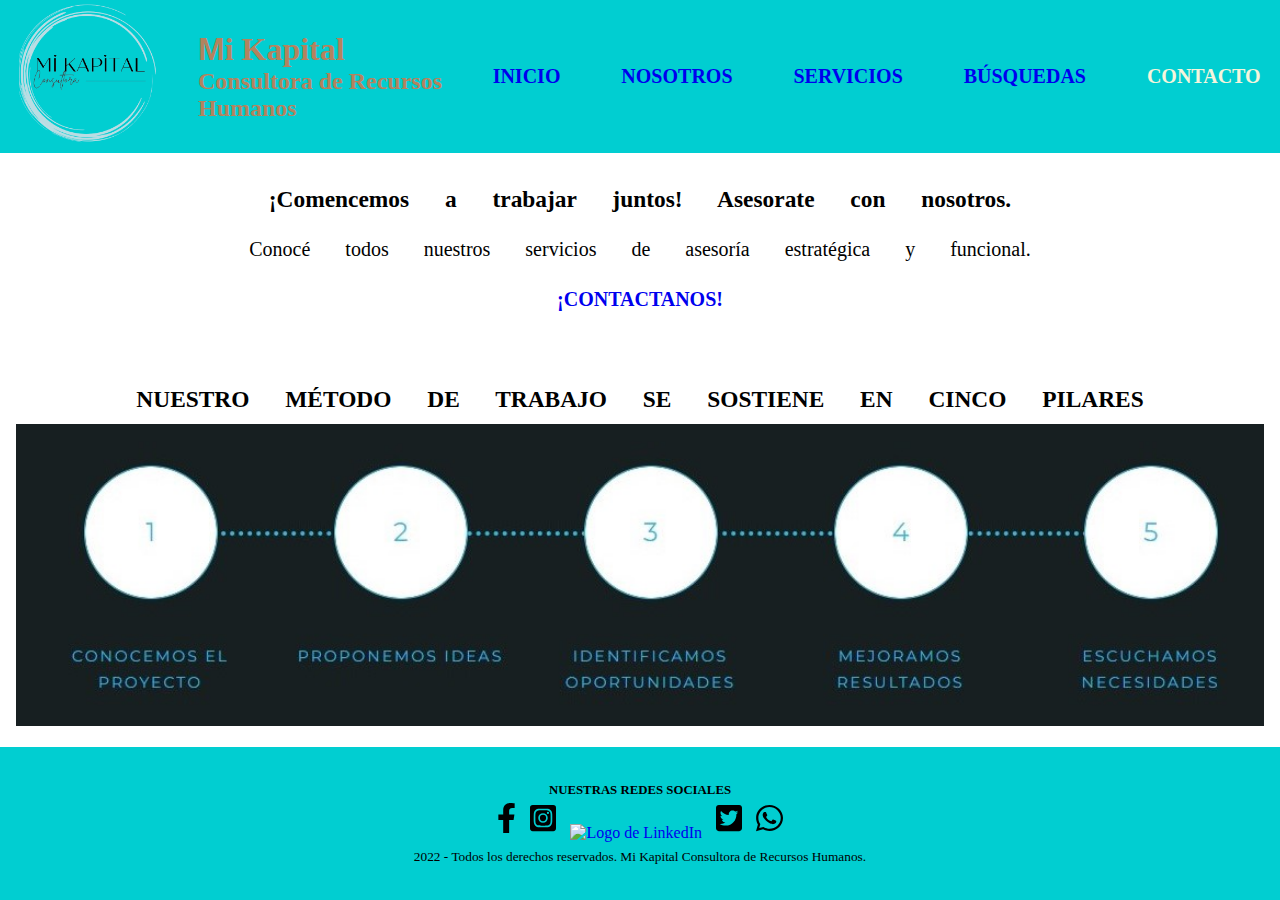
==== index.html @ 38316220 "Carga inicial al repositorio" ====
<!DOCTYPE html>
<html lang="es">
  <head>
    <meta charset="UTF-8">
    <meta http-equiv="X-UA-Compatible" content="IE=edge">
    <meta name="viewport" content="width=device-width, initial-scale=1.0">
    <link rel="stylesheet" href="./styles/estilo.css">
    <title>Mi Kapital - Inicio</title>
    <meta name="description" content="Consultora de Recursos Humanos">
    <meta name="keywords" content="consultora, recursos humanos, rrhh, reclutamiento, selección, capacitación, desarrollo">
    <link
    rel="stylesheet"
    href="https://cdnjs.cloudflare.com/ajax/libs/animate.css/4.1.1/animate.min.css"
    />
  </head>

  <body>
    <header>
      <span class="animate___animated animate__heartBeat">
        <a  href="./index.html"><img class="logo" src="./assets/images/logoSinFondo.png" alt="logo"></a>
      </span>
      <span class="nombreConsultora">
        <h1>Mi Kapital</h1>
        <h2>Consultora de Recursos Humanos</h2>
      </span>
      
      <nav> 
        <ul class="animate__animated animate__backInRight">
          <li><a href="./index.html">INICIO</a></li>
          <li><a href="./pages/nosotros.html">NOSOTROS</a></li>
          <li><a href="./pages/servicios.html">SERVICIOS</a></li>
          <li><a href="./pages/busquedas.html">BÚSQUEDAS</a></li>
          <li><a href="./pages/contacto.html">CONTACTO</a></li>    
        </ul>       
      </nav>
    </header>
    
    <main>
      <div>
        <section class="bienvenida">  
          <h3>¡Comencemos a trabajar juntos! Asesorate con nosotros.</h3>
          <p>Conocé todos nuestros servicios  de asesoría estratégica y funcional.</p>
          <p><a href="./pages/contacto.html" real="noopener noreferrer"><strong>¡CONTACTANOS!</strong></a></p><br>
            
          <h3>NUESTRO MÉTODO DE TRABAJO SE SOSTIENE EN CINCO PILARES</h3>
          <img src="./assets/images/nuestrometodo2.jpg" alt="Nuestro metodo de trabajo">
        </section>
      </div>        
    </main>

    <footer>
      <div>
        <h4 class="footer">NUESTRAS REDES SOCIALES</h4>
        <a href="#" target="_blank" real="noopener noreferrer"><img class="iconos" src="./assets/icons/facebook-f.svg" alt="Logo de Facebook"></a>
        <a href="#" target="_blank" real="noopener noreferrer"><img class="iconos" src="./assets/icons/square-instagram.svg" alt="Logo de Instagram"></a>
        <a href="#" target="_blank" real="noopener noreferrer"><img class="iconos" src="./assets/Icons/linkedin-in.svg" alt="Logo de LinkedIn"></a>
        <a href="#" target="_blank" real="noopener noreferrer"><img class="iconos" src="./assets/icons/square-twitter.svg" alt="Logo de Twitter"></a>
        <a href="#" target="_blank" real="noopener noreferrer"><img class="iconos" src="./assets/icons/whatsapp.svg" alt="Logo de Whatsapp"></a>

        <p><small> 2022 - Todos los derechos reservados. Mi Kapital Consultora de Recursos Humanos.</small></p>
      </div>    
    </footer>
  </body>
</html>
---- styles/estilo.css ----
* {
  padding: 0;
  margin: 0;
  box-sizing: border-box; }
  *::selection {
    color: violet;
    background-color: teal; }

a {
  text-decoration: none;
  list-style-type: none; }

body {
  height: 100vh;
  display: grid;
  grid-template-rows: 0.5fr 1fr 0.5fr;
  grid-template-columns: 1fr;
  grid-template-areas: "header" "main" "footer";
  grid-row-gap: 5px;
  grid-column-gap: 5px; }

header {
  background: #01ced1;
  grid-area: header;
  display: flex;
  flex-direction: row;
  flex-wrap: wrap;
  justify-content: space-around;
  align-items: center;
  align-content: center;
  z-index: 1;
  position: sticky; }
  header .logo {
    height: 140px; }
  header .nombreConsultora {
    flex-basis: 20%;
    font-size: 1rem;
    color: rgba(250, 102, 49, 0.747);
    font-family: Georgia, 'Times New Roman', Times, serif; }
    header .nombreConsultora::first-letter {
      font-family: 'Gill Sans', 'Gill Sans MT', Calibri, 'Trebuchet MS', sans-serif; }
  header nav {
    flex-basis: 60%; }
    header nav ul {
      display: flex;
      flex-direction: row;
      justify-content: space-between;
      align-items: center;
      color: white;
      line-height: 40px; }
      header nav ul li {
        font-weight: bold;
        text-align: center;
        align-content: center;
        list-style: none;
        border-radius: 3px; }
        header nav ul li:nth-child(5) a {
          color: beige; }
        header nav ul li a {
          display: block;
          text-decoration: none;
          cursor: pointer;
          border-radius: 3px;
          text-align: center;
          font-size: 1.25rem; }
          header nav ul li a:hover {
            color: whitesmoke;
            background-color: #fd895f;
            transition: 0.5s; }

main {
  grid-area: main; }

footer {
  background-color: #01ced1;
  text-align: center;
  grid-area: footer;
  display: flex;
  flex-direction: column;
  flex-wrap: wrap;
  justify-content: space-evenly; }
  footer div .footer {
    font-size: 0.8rem;
    color: black; }
  footer div .iconos {
    height: 30px;
    margin: 5px; }

.bienvenida {
  word-spacing: 30px;
  line-height: 50px;
  font-family: 'Rubik Glitch', cursiva;
  text-align: center;
  font-size: 1.25rem;
  display: flex;
  flex-direction: column;
  flex-wrap: wrap;
  align-items: center;
  justify-content: space-evenly;
  align-content: center;
  margin: 16px; }
  .bienvenida img {
    width: 100%; }

.menuNosotros {
  display: grid;
  grid-template-columns: 1fr 1fr 1fr;
  grid-template-rows: 1fr;
  grid-template-areas: "nosotrosUno nosotrosDos nosotrosTres";
  grid-column-gap: 5px;
  margin: 16px; }
  .menuNosotros .nosotros {
    background-color: #f19c7d;
    padding: 15px;
    border-radius: 15px;
    font-size: 1.25rem;
    display: flex;
    flex-direction: column;
    justify-content: space-evenly; }
    .menuNosotros .nosotros .nosotrosImagen {
      width: 100%;
      height: 50%; }
    .menuNosotros .nosotros .nosotrosTitulo {
      color: darkmagenta;
      font-weight: bold;
      font-family: 'Franklin Gothic Medium', 'Arial Narrow', Arial, sans-serif; }
    .menuNosotros .nosotros .nosotrosParrafo {
      text-align: justify;
      color: black; }
  .menuNosotros .nosotrosUno {
    grid-area: nosotrosUno; }
  .menuNosotros .nosotrosDos {
    grid-area: nosotrosDos; }
  .menuNosotros .nosotrosTres {
    grid-area: nosotrosTres; }

#servicios {
  font-size: 1.25rem;
  text-align: center;
  display: grid;
  grid-template-columns: 1fr 1fr 1fr;
  grid-template-rows: 1fr 1fr;
  grid-template-areas: "servicioUno servicioDos servicioTres" "servicioCuatro servicioCinco servicioSeis";
  grid-column-gap: 5px;
  margin: 16px; }
  #servicios .servicioUno {
    grid-area: servicioUno; }
    #servicios .servicioUno .serviciosTitulo {
      color: darkmagenta;
      list-style-type: none;
      font-weight: bold;
      line-height: 50px; }
    #servicios .servicioUno .serviciosParrafo {
      background-color: #f19c7d;
      border-radius: 10%;
      padding: 15px; }
  #servicios .servicioDos {
    grid-area: servicioDos; }
    #servicios .servicioDos .serviciosTitulo {
      color: darkmagenta;
      list-style-type: none;
      font-weight: bold;
      line-height: 50px; }
    #servicios .servicioDos .serviciosParrafo {
      background-color: #f19c7d;
      border-radius: 10%;
      padding: 15px; }
  #servicios .servicioTres {
    grid-area: servicioTres; }
    #servicios .servicioTres .serviciosTitulo {
      color: darkmagenta;
      list-style-type: none;
      font-weight: bold;
      line-height: 50px; }
    #servicios .servicioTres .serviciosParrafo {
      background-color: #f19c7d;
      border-radius: 10%;
      padding: 15px; }
  #servicios .servicioCuatro {
    grid-area: servicioCuatro; }
    #servicios .servicioCuatro .serviciosTitulo {
      color: darkmagenta;
      list-style-type: none;
      font-weight: bold;
      line-height: 50px; }
    #servicios .servicioCuatro .serviciosParrafo {
      background-color: #f19c7d;
      border-radius: 10%;
      padding: 15px; }
  #servicios .servicioCinco {
    grid-area: servicioCinco; }
    #servicios .servicioCinco .serviciosTitulo {
      color: darkmagenta;
      list-style-type: none;
      font-weight: bold;
      line-height: 50px; }
    #servicios .servicioCinco .serviciosParrafo {
      background-color: #f19c7d;
      border-radius: 10%;
      padding: 15px; }
  #servicios .servicioSeis {
    grid-area: servicioSeis; }
    #servicios .servicioSeis .serviciosTitulo {
      color: darkmagenta;
      list-style-type: none;
      font-weight: bold;
      line-height: 50px; }
    #servicios .servicioSeis .serviciosParrafo {
      background-color: #f19c7d;
      border-radius: 10%;
      padding: 15px; }

.busquedas {
  font-size: 1.5rem;
  line-height: 70px;
  text-align: center; }

.menuBusquedas {
  font-size: 1.25rem;
  font-family: 'Segoe UI', Tahoma, Geneva, Verdana, sans-serif;
  text-align: center;
  display: grid;
  grid-template-columns: 1fr 1fr 1fr 1fr;
  grid-template-rows: 1fr 1fr;
  flex-wrap: wrap; }
  .menuBusquedas div {
    display: flex;
    flex-direction: column;
    justify-content: space-between;
    align-items: center;
    align-content: space-between; }
    .menuBusquedas div .busquedasRecuadro {
      background-color: #f19c7d;
      border-radius: 15px;
      color: black;
      line-height: 1.7rem;
      margin: 1.25rem 0.625rem;
      flex-basis: 11.3rem; }
      .menuBusquedas div .busquedasRecuadro .button {
        background-color: rgba(255, 127, 80, 0.425);
        border-radius: 10%;
        padding-right: 20px;
        padding-left: 20px;
        border: 2px solid blueviolet;
        cursor: pointer; }
        .menuBusquedas div .busquedasRecuadro .button:hover {
          background-color: #df5827; }

.contacto {
  font-size: 1.25rem;
  line-height: 3.125rem;
  display: grid;
  grid-template-columns: 1fr 1fr;
  grid-template-rows: 0.5fr 0.5fr;
  grid-template-areas: "encabezado encabezado" "formulario video";
  grid-column-gap: 5rem;
  margin: 1rem; }
  .contacto .encabezadoContacto {
    font-family: 'Rubik Glitch', cursiva;
    font-weight: 600;
    text-align: center;
    grid-area: encabezado; }
  .contacto section form {
    width: 100%;
    color: black;
    grid-area: formulario;
    display: flex;
    flex-direction: column;
    align-content: space-between;
    padding: 0.125rem;
    box-shadow: inset 0 -3em 3em rgba(243, 88, 49, 0.753), 0 0 0 2px rgba(167, 19, 180, 0.527), 0.3em 0.3em 1em rgba(229, 123, 233, 0.952);
    align-self: center;
    justify-self: center; }
    .contacto section form fieldset div .itemForm {
      margin: 1rem; }
    .contacto section form fieldset div .inputContacto {
      padding: 1% 5% 1% 4%; }
    .contacto section form fieldset .casillasForm {
      margin: 1rem; }
    .contacto section form .textAreaForm {
      height: 6.25rem; }
    .contacto section form .casillasForm {
      margin: 1rem; }
    .contacto section form .botonesForm {
      background-color: rgba(255, 127, 80, 0.425);
      padding: 0.3rem;
      border-radius: 0.6rem;
      color: aliceblue;
      cursor: pointer; }
      .contacto section form .botonesForm:hover {
        background-color: #df5827;
        transform: translate(20px); }
  .contacto .videoContacto {
    grid-area: video;
    align-self: center;
    justify-self: center;
    width: 100%; }

/* MODIFICADO EL PUNTO DE QUIEBRE 1024px */
@media screen and (max-width: 1024px) {
  header .logo .nombreConsultora {
    margin: 0;
    padding: 0; }
  header nav ul li {
    margin: 0;
    padding: 0; }
  .contacto {
    font-size: 1.25rem;
    line-height: 30px;
    display: grid;
    grid-template-columns: 1fr;
    grid-template-rows: 0.5fr 0.5fr 1fr;
    grid-template-areas: "encabezado" "formulario" "video";
    grid-row-gap: 5px; } }

/* MODIFICADO EL PUNTO DE QUIEBRE 768px */
@media screen and (max-width: 768px) {
  header {
    display: grid;
    grid-template-rows: 0.1fr 0.5fr;
    grid-template-columns: 0.5fr 0.5fr;
    grid-template-areas: "logo nombreConsultora" "nav nav"; }
    header .logo {
      grid-area: logo;
      padding-left: 25%;
      padding-top: 1%; }
    header .nombreConsultora {
      grid-area: nombreConsultora; }
    header nav {
      grid-area: nav; }
  .menuNosotros {
    display: grid;
    grid-template-columns: 1fr;
    grid-template-rows: 1fr 1fr 1fr;
    grid-template-areas: "nosotrosUno" "nosotrosDos" "nosotrosTres";
    grid-row-gap: 5px; } }

/* MODIFICADO EL PUNTO DE QUIEBRE 425px */
@media screen and (max-width: 425px) {
  header {
    display: grid;
    grid-template-columns: 1fr;
    grid-template-rows: 0.5fr 0.5fr 0.5fr;
    grid-template-areas: "logo" "nombreConsultora" "menu"; }
    header .logo {
      padding-left: 35%; }
    header .nombreConsultora {
      text-align: center; }
    header nav {
      grid-area: menu; }
      header nav ul {
        flex-wrap: wrap;
        justify-content: space-evenly; }
        header nav ul li a {
          text-decoration: none;
          cursor: pointer;
          border-radius: 3px;
          margin: 5px; }
  #servicios {
    grid-template-columns: 1fr 1fr;
    grid-template-rows: 1fr 1fr 1fr;
    grid-template-areas: "servicioUno servicioDos" "servicioTres servicioCuatro" "servicioCinco servicioSeis";
    margin: 0px; }
  .menuBusquedas {
    grid-template-columns: 1fr 1fr;
    grid-template-rows: 1fr 1fr 1fr 1fr; }
  .contacto {
    grid-template-columns: 1fr;
    grid-template-rows: 0.5fr 1fr 0.5fr;
    grid-template-areas: "encabezado" "formulario"  "video";
    grid-row-gap: 1rem; } }

/* MODIFICADO EL PUNTO DE QUIEBRE 375px */
@media screen and (max-width: 375px) {
  ul #servicios {
    grid-template-columns: 1fr;
    grid-template-rows: repeat(6, 1fr);
    grid-template-areas: "servicioUno" "servicioDos" "servicioTres" "servicioCuatro" "servicioCinco" "servicioSeis"; }
  section .menuBusquedas {
    grid-template-columns: 1fr;
    grid-template-rows: repeat 8, 1fr; }
    section .menuBusquedas div {
      padding: 0%;
      margin: 0%; }
  .contacto {
    margin: 0;
    padding: 0;
    justify-self: center; }
    .contacto .encabezadoContacto {
      font-weight: normal; } }

/* MODIFICADO EL PUNTO DE QUIEBRE 320px */
@media screen and (max-width: 320px) {
  #servicios {
    display: grid;
    grid-template-columns: 1fr;
    grid-template-rows: repeat(6, 1fr);
    grid-template-areas: "servicioUno"  "servicioDos" "servicioTres" "servicioCuatro" "servicioCinco"  "servicioSeis";
    grid-row-gap: 0px;
    margin: 2px;
    padding: 2px; }
  .busquedas {
    text-align: center; }
  .menuBusquedas {
    display: grid;
    grid-template-columns: 1fr;
    grid-template-rows: repeat(8, 1fr); }
  .contacto {
    display: grid;
    grid-template-columns: 1fr;
    grid-template-rows: 0.5fr, 1fr, 1fr;
    grid-template-areas: "encabezado"  "formulario"  "video"; }
    .contacto .encabezadoContacto {
      flex-wrap: nowrap;
      display: grid;
      grid-template-columns: 1fr;
      grid-template-rows: 1fr,1fr;
      flex-direction: column;
      justify-content: center; }
    .contacto section form {
      width: 80%; }
    .contacto .videoContacto {
      width: 80%;
      margin: 0; } }
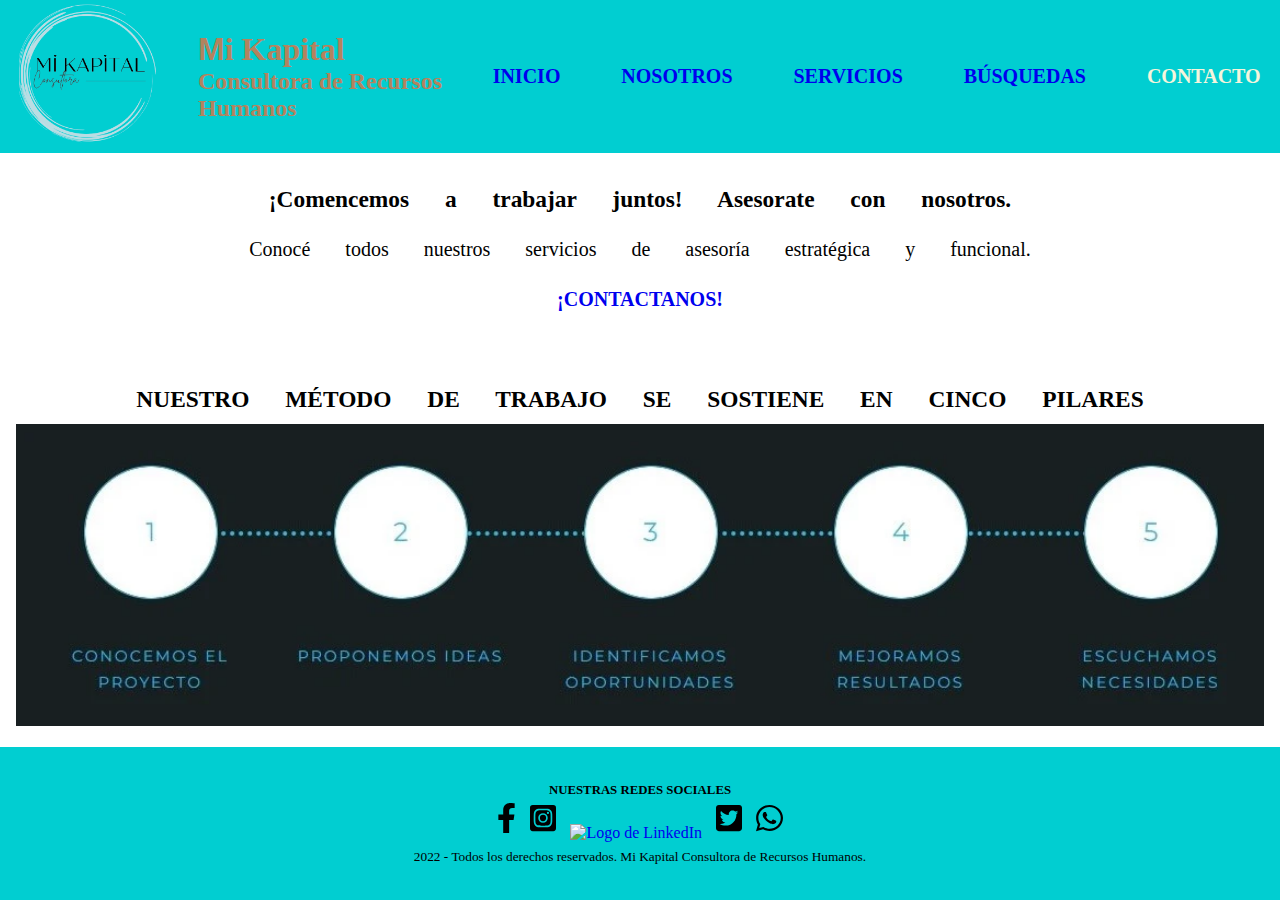
==== commit 59eba133: "optimizacion de imagenes" ====
--- a/index.html
+++ b/index.html
@@ -17,7 +17,7 @@
   <body>
     <header>
       <span class="animate___animated animate__heartBeat">
-        <a  href="./index.html"><img class="logo" src="./assets/images/logoSinFondo.png" alt="logo"></a>
+        <a  href="./index.html"><img class="logo" src="./assets/images/logoSinFondo.webp" alt="logo"></a>
       </span>
       <span class="nombreConsultora">
         <h1>Mi Kapital</h1>
@@ -43,7 +43,7 @@
           <p><a href="./pages/contacto.html" real="noopener noreferrer"><strong>¡CONTACTANOS!</strong></a></p><br>
             
           <h3>NUESTRO MÉTODO DE TRABAJO SE SOSTIENE EN CINCO PILARES</h3>
-          <img src="./assets/images/nuestrometodo2.jpg" alt="Nuestro metodo de trabajo">
+          <img src="./assets/images/nuestrometodo.webp" alt="Nuestro metodo de trabajo">
         </section>
       </div>        
     </main>
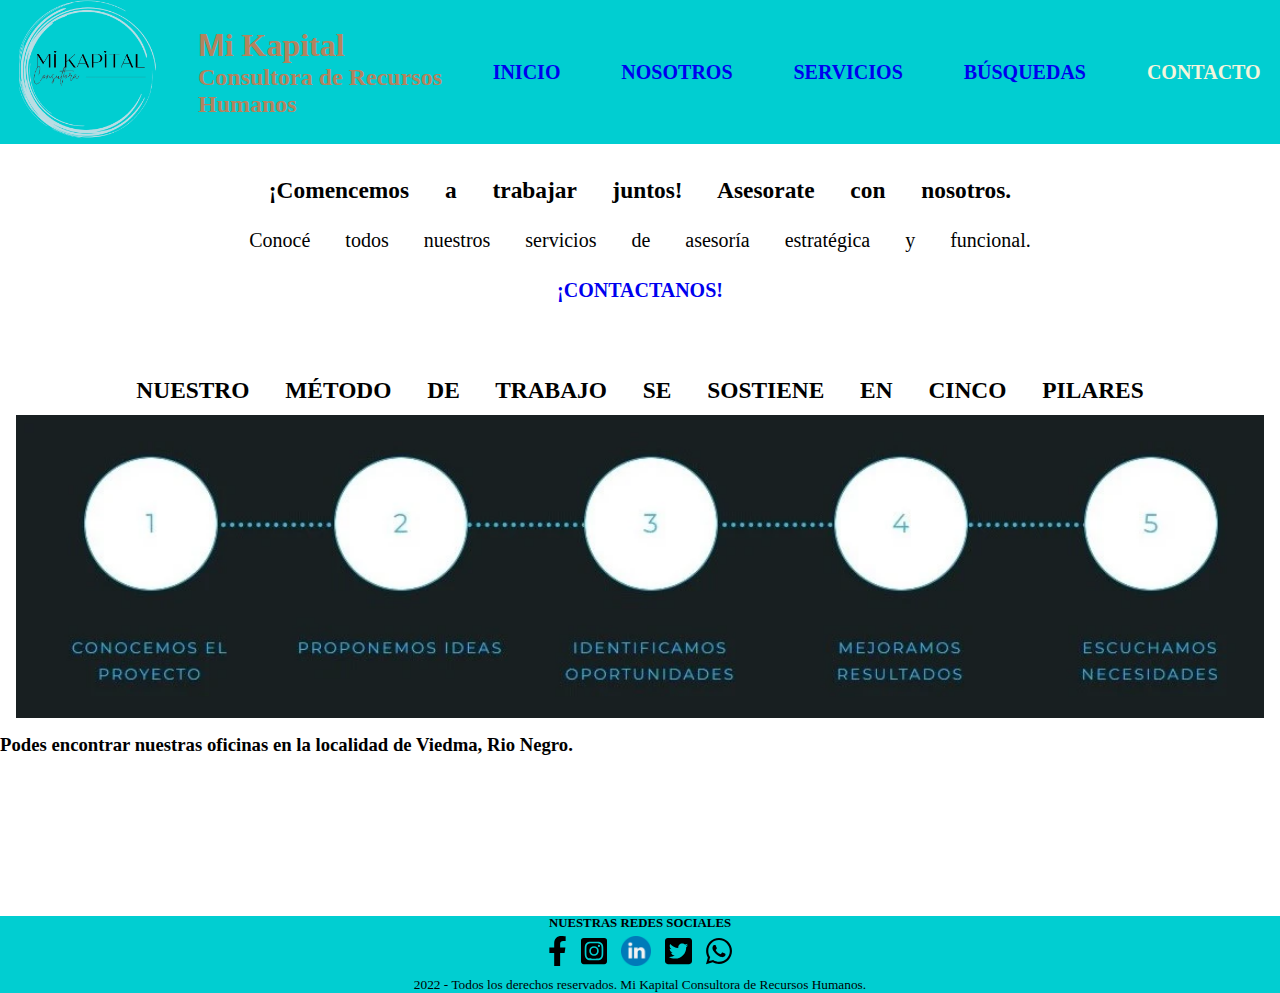
==== commit 70f83410: "prueba para modificar iconos" ====
--- a/index.html
+++ b/index.html
@@ -45,6 +45,11 @@
           <h3>NUESTRO MÉTODO DE TRABAJO SE SOSTIENE EN CINCO PILARES</h3>
           <img src="./assets/images/nuestrometodo.webp" alt="Nuestro metodo de trabajo">
         </section>
+
+        <section class="mapaUbicacion">
+          <h3>Podes encontrar nuestras oficinas en la localidad de Viedma, Rio Negro.<h3>
+          <iframe src="https://www.google.com/maps/embed?pb=!1m18!1m12!1m3!1d48306.192448101625!2d-63.035159123604025!3d-40.824953755593626!2m3!1f0!2f0!3f0!3m2!1i1024!2i768!4f13.1!3m3!1m2!1s0x95f698126201d8c5%3A0xc439042877c7ae8!2sViedma%2C%20R%C3%ADo%20Negro!5e0!3m2!1ses!2sar!4v1674140416798!5m2!1ses!2sar" alt="Mapa de ubicación"  frameborder="0" style="border: 0px; pointer-events: none;" allowfullscreen=""></iframe>
+        </section>
       </div>        
     </main>
 
@@ -53,9 +58,9 @@
         <h4 class="footer">NUESTRAS REDES SOCIALES</h4>
         <a href="#" target="_blank" real="noopener noreferrer"><img class="iconos" src="./assets/icons/facebook-f.svg" alt="Logo de Facebook"></a>
         <a href="#" target="_blank" real="noopener noreferrer"><img class="iconos" src="./assets/icons/square-instagram.svg" alt="Logo de Instagram"></a>
-        <a href="#" target="_blank" real="noopener noreferrer"><img class="iconos" src="./assets/Icons/linkedin-in.svg" alt="Logo de LinkedIn"></a>
+        <a href="#" target="_blank" real="noopener noreferrer"><img class="iconos" src="./assets/icons/linkedin.png" alt="Logo de LinkedIn"></a>
         <a href="#" target="_blank" real="noopener noreferrer"><img class="iconos" src="./assets/icons/square-twitter.svg" alt="Logo de Twitter"></a>
-        <a href="#" target="_blank" real="noopener noreferrer"><img class="iconos" src="./assets/icons/whatsapp.svg" alt="Logo de Whatsapp"></a>
+        <a href="https://api.whatsapp.com/send?phone=5492920253766&text=Hola,%20me%20gustar%C3%ADa%20m%C3%A1s%20informaci%C3%B3n%20sobre%20sus%20servicios." target="_blank" real="noopener noreferrer"><img class="iconos" src="./assets/icons/whatsapp.svg" alt="Logo de Whatsapp"></a>
 
         <p><small> 2022 - Todos los derechos reservados. Mi Kapital Consultora de Recursos Humanos.</small></p>
       </div>    
--- a/styles/estilo.css
+++ b/styles/estilo.css
@@ -1,28 +1,34 @@
 * {
   padding: 0;
   margin: 0;
-  box-sizing: border-box; }
-  *::selection {
-    color: violet;
-    background-color: teal; }
+  box-sizing: border-box;
+}
+*::-moz-selection {
+  color: violet;
+  background-color: teal;
+}
+*::selection {
+  color: violet;
+  background-color: teal;
+}
 
 a {
   text-decoration: none;
-  list-style-type: none; }
+  list-style-type: none;
+}
 
 body {
   height: 100vh;
   display: grid;
   grid-template-rows: 0.5fr 1fr 0.5fr;
   grid-template-columns: 1fr;
-  grid-template-areas: "header"- "main"- "footer";
+  grid-template-areas: "header" "main" "footer";
   grid-row-gap: 5px;
-  grid-column-gap: 5px; }
+  grid-column-gap: 5px;
+}
 
 header {
-  background: #01ced1;
+  background: rgb(1, 206, 209);
   grid-area: header;
   display: flex;
   flex-direction: row;
@@ -31,67 +37,83 @@
   align-items: center;
   align-content: center;
   z-index: 1;
-  position: sticky; }
-  header .logo {
-    height: 140px; }
-  header .nombreConsultora {
-    flex-basis: 20%;
-    font-size: 1rem;
-    color: rgba(250, 102, 49, 0.747);
-    font-family: Georgia, 'Times New Roman', Times, serif; }
-    header .nombreConsultora::first-letter {
-      font-family: 'Gill Sans', 'Gill Sans MT', Calibri, 'Trebuchet MS', sans-serif; }
-  header nav {
-    flex-basis: 60%; }
-    header nav ul {
-      display: flex;
-      flex-direction: row;
-      justify-content: space-between;
-      align-items: center;
-      color: white;
-      line-height: 40px; }
-      header nav ul li {
-        font-weight: bold;
-        text-align: center;
-        align-content: center;
-        list-style: none;
-        border-radius: 3px; }
-        header nav ul li:nth-child(5) a {
-          color: beige; }
-        header nav ul li a {
-          display: block;
-          text-decoration: none;
-          cursor: pointer;
-          border-radius: 3px;
-          text-align: center;
-          font-size: 1.25rem; }
-          header nav ul li a:hover {
-            color: whitesmoke;
-            background-color: #fd895f;
-            transition: 0.5s; }
+  position: -webkit-sticky;
+  position: sticky;
+}
+header .logo {
+  height: 140px;
+}
+header .nombreConsultora {
+  flex-basis: 20%;
+  font-size: 1rem;
+  color: rgba(250, 102, 49, 0.747);
+  font-family: Georgia, "Times New Roman", Times, serif;
+}
+header .nombreConsultora::first-letter {
+  font-family: "Gill Sans", "Gill Sans MT", Calibri, "Trebuchet MS", sans-serif;
+}
+header nav {
+  flex-basis: 60%;
+}
+header nav ul {
+  display: flex;
+  flex-direction: row;
+  justify-content: space-between;
+  align-items: center;
+  color: white;
+  line-height: 40px;
+}
+header nav ul li {
+  font-weight: bold;
+  text-align: center;
+  align-content: center;
+  list-style: none;
+  border-radius: 3px;
+}
+header nav ul li:nth-child(5) a {
+  color: beige;
+}
+header nav ul li a {
+  display: block;
+  text-decoration: none;
+  cursor: pointer;
+  border-radius: 3px;
+  text-align: center;
+  font-size: 1.25rem;
+}
+header nav ul li a:hover {
+  color: whitesmoke;
+  background-color: rgb(253, 137, 95);
+  transition: 0.5s;
+}
 
 main {
-  grid-area: main; }
+  grid-area: main;
+}
 
 footer {
-  background-color: #01ced1;
+  background-color: rgb(1, 206, 209);
   text-align: center;
   grid-area: footer;
   display: flex;
   flex-direction: column;
   flex-wrap: wrap;
-  justify-content: space-evenly; }
-  footer div .footer {
-    font-size: 0.8rem;
-    color: black; }
-  footer div .iconos {
-    height: 30px;
-    margin: 5px; }
+  justify-content: space-evenly;
+}
+footer div .footer {
+  font-size: 0.8rem;
+  color: rgb(0, 0, 0);
+}
+footer div .iconos {
+  height: 30px;
+  margin: 5px;
+}
 
 .bienvenida {
+  grid-area: bienvenida;
   word-spacing: 30px;
   line-height: 50px;
-  font-family: 'Rubik Glitch', cursiva;
+  font-family: "Rubik Glitch", cursiva;
   text-align: center;
   font-size: 1.25rem;
   display: flex;
@@ -100,9 +122,11 @@
   align-items: center;
   justify-content: space-evenly;
   align-content: center;
-  margin: 16px; }
-  .bienvenida img {
-    width: 100%; }
+  margin: 16px;
+}
+.bienvenida img {
+  width: 100%;
+}
 
 .menuNosotros {
   display: grid;
@@ -110,31 +134,39 @@
   grid-template-rows: 1fr;
   grid-template-areas: "nosotrosUno nosotrosDos nosotrosTres";
   grid-column-gap: 5px;
-  margin: 16px; }
-  .menuNosotros .nosotros {
-    background-color: #f19c7d;
-    padding: 15px;
-    border-radius: 15px;
-    font-size: 1.25rem;
-    display: flex;
-    flex-direction: column;
-    justify-content: space-evenly; }
-    .menuNosotros .nosotros .nosotrosImagen {
-      width: 100%;
-      height: 50%; }
-    .menuNosotros .nosotros .nosotrosTitulo {
-      color: darkmagenta;
-      font-weight: bold;
-      font-family: 'Franklin Gothic Medium', 'Arial Narrow', Arial, sans-serif; }
-    .menuNosotros .nosotros .nosotrosParrafo {
-      text-align: justify;
-      color: black; }
-  .menuNosotros .nosotrosUno {
-    grid-area: nosotrosUno; }
-  .menuNosotros .nosotrosDos {
-    grid-area: nosotrosDos; }
-  .menuNosotros .nosotrosTres {
-    grid-area: nosotrosTres; }
+  margin: 16px;
+}
+.menuNosotros .nosotros {
+  background-color: rgb(241, 156, 125);
+  padding: 15px;
+  border-radius: 15px;
+  font-size: 1.25rem;
+  display: flex;
+  flex-direction: column;
+  justify-content: space-evenly;
+}
+.menuNosotros .nosotros .nosotrosImagen {
+  width: 100%;
+  height: 50%;
+}
+.menuNosotros .nosotros .nosotrosTitulo {
+  color: darkmagenta;
+  font-weight: bold;
+  font-family: "Franklin Gothic Medium", "Arial Narrow", Arial, sans-serif;
+}
+.menuNosotros .nosotros .nosotrosParrafo {
+  text-align: justify;
+  color: black;
+}
+.menuNosotros .nosotrosUno {
+  grid-area: nosotrosUno;
+}
+.menuNosotros .nosotrosDos {
+  grid-area: nosotrosDos;
+}
+.menuNosotros .nosotrosTres {
+  grid-area: nosotrosTres;
+}
 
 #servicios {
   font-size: 1.25rem;
@@ -142,112 +174,136 @@
   display: grid;
   grid-template-columns: 1fr 1fr 1fr;
   grid-template-rows: 1fr 1fr;
-  grid-template-areas: "servicioUno servicioDos servicioTres"- "servicioCuatro servicioCinco servicioSeis";
+  grid-template-areas: "servicioUno servicioDos servicioTres" "servicioCuatro servicioCinco servicioSeis";
   grid-column-gap: 5px;
-  margin: 16px; }
-  #servicios .servicioUno {
-    grid-area: servicioUno; }
-    #servicios .servicioUno .serviciosTitulo {
-      color: darkmagenta;
-      list-style-type: none;
-      font-weight: bold;
-      line-height: 50px; }
-    #servicios .servicioUno .serviciosParrafo {
-      background-color: #f19c7d;
-      border-radius: 10%;
-      padding: 15px; }
-  #servicios .servicioDos {
-    grid-area: servicioDos; }
-    #servicios .servicioDos .serviciosTitulo {
-      color: darkmagenta;
-      list-style-type: none;
-      font-weight: bold;
-      line-height: 50px; }
-    #servicios .servicioDos .serviciosParrafo {
-      background-color: #f19c7d;
-      border-radius: 10%;
-      padding: 15px; }
-  #servicios .servicioTres {
-    grid-area: servicioTres; }
-    #servicios .servicioTres .serviciosTitulo {
-      color: darkmagenta;
-      list-style-type: none;
-      font-weight: bold;
-      line-height: 50px; }
-    #servicios .servicioTres .serviciosParrafo {
-      background-color: #f19c7d;
-      border-radius: 10%;
-      padding: 15px; }
-  #servicios .servicioCuatro {
-    grid-area: servicioCuatro; }
-    #servicios .servicioCuatro .serviciosTitulo {
-      color: darkmagenta;
-      list-style-type: none;
-      font-weight: bold;
-      line-height: 50px; }
-    #servicios .servicioCuatro .serviciosParrafo {
-      background-color: #f19c7d;
-      border-radius: 10%;
-      padding: 15px; }
-  #servicios .servicioCinco {
-    grid-area: servicioCinco; }
-    #servicios .servicioCinco .serviciosTitulo {
-      color: darkmagenta;
-      list-style-type: none;
-      font-weight: bold;
-      line-height: 50px; }
-    #servicios .servicioCinco .serviciosParrafo {
-      background-color: #f19c7d;
-      border-radius: 10%;
-      padding: 15px; }
-  #servicios .servicioSeis {
-    grid-area: servicioSeis; }
-    #servicios .servicioSeis .serviciosTitulo {
-      color: darkmagenta;
-      list-style-type: none;
-      font-weight: bold;
-      line-height: 50px; }
-    #servicios .servicioSeis .serviciosParrafo {
-      background-color: #f19c7d;
-      border-radius: 10%;
-      padding: 15px; }
+  margin: 16px;
+}
+#servicios .servicioUno {
+  grid-area: servicioUno;
+}
+#servicios .servicioUno .serviciosTitulo {
+  color: darkmagenta;
+  list-style-type: none;
+  font-weight: bold;
+  line-height: 50px;
+}
+#servicios .servicioUno .serviciosParrafo {
+  background-color: rgb(241, 156, 125);
+  border-radius: 10%;
+  padding: 15px;
+}
+#servicios .servicioDos {
+  grid-area: servicioDos;
+}
+#servicios .servicioDos .serviciosTitulo {
+  color: darkmagenta;
+  list-style-type: none;
+  font-weight: bold;
+  line-height: 50px;
+}
+#servicios .servicioDos .serviciosParrafo {
+  background-color: rgb(241, 156, 125);
+  border-radius: 10%;
+  padding: 15px;
+}
+#servicios .servicioTres {
+  grid-area: servicioTres;
+}
+#servicios .servicioTres .serviciosTitulo {
+  color: darkmagenta;
+  list-style-type: none;
+  font-weight: bold;
+  line-height: 50px;
+}
+#servicios .servicioTres .serviciosParrafo {
+  background-color: rgb(241, 156, 125);
+  border-radius: 10%;
+  padding: 15px;
+}
+#servicios .servicioCuatro {
+  grid-area: servicioCuatro;
+}
+#servicios .servicioCuatro .serviciosTitulo {
+  color: darkmagenta;
+  list-style-type: none;
+  font-weight: bold;
+  line-height: 50px;
+}
+#servicios .servicioCuatro .serviciosParrafo {
+  background-color: rgb(241, 156, 125);
+  border-radius: 10%;
+  padding: 15px;
+}
+#servicios .servicioCinco {
+  grid-area: servicioCinco;
+}
+#servicios .servicioCinco .serviciosTitulo {
+  color: darkmagenta;
+  list-style-type: none;
+  font-weight: bold;
+  line-height: 50px;
+}
+#servicios .servicioCinco .serviciosParrafo {
+  background-color: rgb(241, 156, 125);
+  border-radius: 10%;
+  padding: 15px;
+}
+#servicios .servicioSeis {
+  grid-area: servicioSeis;
+}
+#servicios .servicioSeis .serviciosTitulo {
+  color: darkmagenta;
+  list-style-type: none;
+  font-weight: bold;
+  line-height: 50px;
+}
+#servicios .servicioSeis .serviciosParrafo {
+  background-color: rgb(241, 156, 125);
+  border-radius: 10%;
+  padding: 15px;
+}
 
 .busquedas {
   font-size: 1.5rem;
   line-height: 70px;
-  text-align: center; }
+  text-align: center;
+}
 
 .menuBusquedas {
   font-size: 1.25rem;
-  font-family: 'Segoe UI', Tahoma, Geneva, Verdana, sans-serif;
+  font-family: "Segoe UI", Tahoma, Geneva, Verdana, sans-serif;
   text-align: center;
   display: grid;
   grid-template-columns: 1fr 1fr 1fr 1fr;
   grid-template-rows: 1fr 1fr;
-  flex-wrap: wrap; }
-  .menuBusquedas div {
-    display: flex;
-    flex-direction: column;
-    justify-content: space-between;
-    align-items: center;
-    align-content: space-between; }
-    .menuBusquedas div .busquedasRecuadro {
-      background-color: #f19c7d;
-      border-radius: 15px;
-      color: black;
-      line-height: 1.7rem;
-      margin: 1.25rem 0.625rem;
-      flex-basis: 11.3rem; }
-      .menuBusquedas div .busquedasRecuadro .button {
-        background-color: rgba(255, 127, 80, 0.425);
-        border-radius: 10%;
-        padding-right: 20px;
-        padding-left: 20px;
-        border: 2px solid blueviolet;
-        cursor: pointer; }
-        .menuBusquedas div .busquedasRecuadro .button:hover {
-          background-color: #df5827; }
+  flex-wrap: wrap;
+}
+.menuBusquedas div {
+  display: flex;
+  flex-direction: column;
+  justify-content: space-between;
+  align-items: center;
+  align-content: space-between;
+}
+.menuBusquedas div .busquedasRecuadro {
+  background-color: rgb(241, 156, 125);
+  border-radius: 15px;
+  color: black;
+  line-height: 1.7rem;
+  margin: 1.25rem 0.625rem;
+  flex-basis: 11.3rem;
+}
+.menuBusquedas div .busquedasRecuadro .button {
+  background-color: rgba(255, 127, 80, 0.425);
+  border-radius: 10%;
+  padding-right: 20px;
+  padding-left: 20px;
+  border: 2px solid blueviolet;
+  cursor: pointer;
+}
+.menuBusquedas div .busquedasRecuadro .button:hover {
+  background-color: rgb(223, 88, 39);
+}
 
 .contacto {
   font-size: 1.25rem;
@@ -255,197 +311,214 @@
   display: grid;
   grid-template-columns: 1fr 1fr;
   grid-template-rows: 0.5fr 0.5fr;
-  grid-template-areas: "encabezado encabezado"- "formulario video";
+  grid-template-areas: "encabezado encabezado" "formulario video";
   grid-column-gap: 5rem;
-  margin: 1rem; }
-  .contacto .encabezadoContacto {
-    font-family: 'Rubik Glitch', cursiva;
-    font-weight: 600;
-    text-align: center;
-    grid-area: encabezado; }
-  .contacto section form {
-    width: 100%;
-    color: black;
-    grid-area: formulario;
-    display: flex;
-    flex-direction: column;
-    align-content: space-between;
-    padding: 0.125rem;
-    box-shadow: inset 0 -3em 3em rgba(243, 88, 49, 0.753), 0 0 0 2px rgba(167, 19, 180, 0.527), 0.3em 0.3em 1em rgba(229, 123, 233, 0.952);
-    align-self: center;
-    justify-self: center; }
-    .contacto section form fieldset div .itemForm {
-      margin: 1rem; }
-    .contacto section form fieldset div .inputContacto {
-      padding: 1% 5% 1% 4%; }
-    .contacto section form fieldset .casillasForm {
-      margin: 1rem; }
-    .contacto section form .textAreaForm {
-      height: 6.25rem; }
-    .contacto section form .casillasForm {
-      margin: 1rem; }
-    .contacto section form .botonesForm {
-      background-color: rgba(255, 127, 80, 0.425);
-      padding: 0.3rem;
-      border-radius: 0.6rem;
-      color: aliceblue;
-      cursor: pointer; }
-      .contacto section form .botonesForm:hover {
-        background-color: #df5827;
-        transform: translate(20px); }
-  .contacto .videoContacto {
-    grid-area: video;
-    align-self: center;
-    justify-self: center;
-    width: 100%; }
+  margin: 1rem;
+}
+.contacto .encabezadoContacto {
+  font-family: "Rubik Glitch", cursiva;
+  font-weight: 600;
+  text-align: center;
+  grid-area: encabezado;
+}
+.contacto section form {
+  width: 100%;
+  color: black;
+  grid-area: formulario;
+  display: flex;
+  flex-direction: column;
+  align-content: space-between;
+  padding: 0.125rem;
+  box-shadow: inset 0 -3em 3em rgba(243, 88, 49, 0.753), 0 0 0 2px rgba(167, 19, 180, 0.527), 0.3em 0.3em 1em rgba(229, 123, 233, 0.952);
+  align-self: center;
+  justify-self: center;
+}
+.contacto section form fieldset div .itemForm {
+  margin: 1rem;
+}
+.contacto section form fieldset div .inputContacto {
+  padding: 1% 5% 1% 4%;
+}
+.contacto section form fieldset .casillasForm {
+  margin: 1rem;
+}
+.contacto section form .textAreaForm {
+  height: 6.25rem;
+}
+.contacto section form .casillasForm {
+  margin: 1rem;
+}
+.contacto section form .botonesForm {
+  background-color: rgba(255, 127, 80, 0.425);
+  padding: 0.3rem;
+  border-radius: 0.6rem;
+  color: aliceblue;
+  cursor: pointer;
+}
+.contacto section form .botonesForm:hover {
+  background-color: rgb(223, 88, 39);
+  transform: translate(20px);
+}
+.contacto .videoContacto {
+  grid-area: video;
+  align-self: center;
+  justify-self: center;
+  width: 100%;
+}
 
 /* MODIFICADO EL PUNTO DE QUIEBRE 1024px */
 @media screen and (max-width: 1024px) {
   header .logo .nombreConsultora {
     margin: 0;
-    padding: 0; }
+    padding: 0;
+  }
   header nav ul li {
     margin: 0;
-    padding: 0; }
+    padding: 0;
+  }
   .contacto {
     font-size: 1.25rem;
     line-height: 30px;
     display: grid;
     grid-template-columns: 1fr;
     grid-template-rows: 0.5fr 0.5fr 1fr;
-    grid-template-areas: "encabezado"- "formulario"- "video";
-    grid-row-gap: 5px; } }
-
+    grid-template-areas: "encabezado" "formulario" "video";
+    grid-row-gap: 5px;
+  }
+}
 /* MODIFICADO EL PUNTO DE QUIEBRE 768px */
 @media screen and (max-width: 768px) {
   header {
     display: grid;
     grid-template-rows: 0.1fr 0.5fr;
     grid-template-columns: 0.5fr 0.5fr;
-    grid-template-areas: "logo nombreConsultora"- "nav nav"; }
-    header .logo {
-      grid-area: logo;
-      padding-left: 25%;
-      padding-top: 1%; }
-    header .nombreConsultora {
-      grid-area: nombreConsultora; }
-    header nav {
-      grid-area: nav; }
+    grid-template-areas: "logo nombreConsultora" "nav nav";
+  }
+  header .logo {
+    grid-area: logo;
+    padding-left: 25%;
+    padding-top: 1%;
+  }
+  header .nombreConsultora {
+    grid-area: nombreConsultora;
+  }
+  header nav {
+    grid-area: nav;
+  }
   .menuNosotros {
     display: grid;
     grid-template-columns: 1fr;
     grid-template-rows: 1fr 1fr 1fr;
-    grid-template-areas: "nosotrosUno"- "nosotrosDos"- "nosotrosTres";
-    grid-row-gap: 5px; } }
-
+    grid-template-areas: "nosotrosUno" "nosotrosDos" "nosotrosTres";
+    grid-row-gap: 5px;
+  }
+}
 /* MODIFICADO EL PUNTO DE QUIEBRE 425px */
 @media screen and (max-width: 425px) {
   header {
     display: grid;
     grid-template-columns: 1fr;
     grid-template-rows: 0.5fr 0.5fr 0.5fr;
-    grid-template-areas: "logo"- "nombreConsultora"- "menu"; }
-    header .logo {
-      padding-left: 35%; }
-    header .nombreConsultora {
-      text-align: center; }
-    header nav {
-      grid-area: menu; }
-      header nav ul {
-        flex-wrap: wrap;
-        justify-content: space-evenly; }
-        header nav ul li a {
-          text-decoration: none;
-          cursor: pointer;
-          border-radius: 3px;
-          margin: 5px; }
+    grid-template-areas: "logo" "nombreConsultora" "menu";
+  }
+  header .logo {
+    padding-left: 35%;
+  }
+  header .nombreConsultora {
+    text-align: center;
+  }
+  header nav {
+    grid-area: menu;
+  }
+  header nav ul {
+    flex-wrap: wrap;
+    justify-content: space-evenly;
+  }
+  header nav ul li a {
+    text-decoration: none;
+    cursor: pointer;
+    border-radius: 3px;
+    margin: 5px;
+  }
   #servicios {
     grid-template-columns: 1fr 1fr;
     grid-template-rows: 1fr 1fr 1fr;
-    grid-template-areas: "servicioUno servicioDos"- "servicioTres servicioCuatro"- "servicioCinco servicioSeis";
-    margin: 0px; }
+    grid-template-areas: "servicioUno servicioDos" "servicioTres servicioCuatro" "servicioCinco servicioSeis";
+    margin: 0px;
+  }
   .menuBusquedas {
     grid-template-columns: 1fr 1fr;
-    grid-template-rows: 1fr 1fr 1fr 1fr; }
+    grid-template-rows: 1fr 1fr 1fr 1fr;
+  }
   .contacto {
     grid-template-columns: 1fr;
     grid-template-rows: 0.5fr 1fr 0.5fr;
-    grid-template-areas: "encabezado"- "formulario" - "video";
-    grid-row-gap: 1rem; } }
-
+    grid-template-areas: "encabezado" "formulario" "video";
+    grid-row-gap: 1rem;
+  }
+}
 /* MODIFICADO EL PUNTO DE QUIEBRE 375px */
 @media screen and (max-width: 375px) {
   ul #servicios {
     grid-template-columns: 1fr;
     grid-template-rows: repeat(6, 1fr);
-    grid-template-areas: "servicioUno"- "servicioDos"- "servicioTres"- "servicioCuatro"- "servicioCinco"- "servicioSeis"; }
+    grid-template-areas: "servicioUno" "servicioDos" "servicioTres" "servicioCuatro" "servicioCinco" "servicioSeis";
+  }
   section .menuBusquedas {
     grid-template-columns: 1fr;
-    grid-template-rows: repeat 8, 1fr; }
-    section .menuBusquedas div {
-      padding: 0%;
-      margin: 0%; }
+    grid-template-rows: repeat 8, 1fr;
+  }
+  section .menuBusquedas div {
+    padding: 0%;
+    margin: 0%;
+  }
   .contacto {
     margin: 0;
     padding: 0;
-    justify-self: center; }
-    .contacto .encabezadoContacto {
-      font-weight: normal; } }
-
+    justify-self: center;
+  }
+  .contacto .encabezadoContacto {
+    font-weight: normal;
+  }
+}
 /* MODIFICADO EL PUNTO DE QUIEBRE 320px */
 @media screen and (max-width: 320px) {
   #servicios {
     display: grid;
     grid-template-columns: 1fr;
     grid-template-rows: repeat(6, 1fr);
-    grid-template-areas: "servicioUno" - "servicioDos"- "servicioTres"- "servicioCuatro"- "servicioCinco" - "servicioSeis";
+    grid-template-areas: "servicioUno" "servicioDos" "servicioTres" "servicioCuatro" "servicioCinco" "servicioSeis";
     grid-row-gap: 0px;
     margin: 2px;
-    padding: 2px; }
+    padding: 2px;
+  }
   .busquedas {
-    text-align: center; }
+    text-align: center;
+  }
   .menuBusquedas {
     display: grid;
     grid-template-columns: 1fr;
-    grid-template-rows: repeat(8, 1fr); }
+    grid-template-rows: repeat(8, 1fr);
+  }
   .contacto {
     display: grid;
     grid-template-columns: 1fr;
     grid-template-rows: 0.5fr, 1fr, 1fr;
-    grid-template-areas: "encabezado" - "formulario" - "video"; }
-    .contacto .encabezadoContacto {
-      flex-wrap: nowrap;
-      display: grid;
-      grid-template-columns: 1fr;
-      grid-template-rows: 1fr,1fr;
-      flex-direction: column;
-      justify-content: center; }
-    .contacto section form {
-      width: 80%; }
-    .contacto .videoContacto {
-      width: 80%;
-      margin: 0; } }
+    grid-template-areas: "encabezado" "formulario" "video";
+  }
+  .contacto .encabezadoContacto {
+    flex-wrap: nowrap;
+    display: grid;
+    grid-template-columns: 1fr;
+    grid-template-rows: 1fr, 1fr;
+    flex-direction: column;
+    justify-content: center;
+  }
+  .contacto section form {
+    width: 80%;
+  }
+  .contacto .videoContacto {
+    width: 80%;
+    margin: 0;
+  }
+}/*# sourceMappingURL=estilo.css.map */